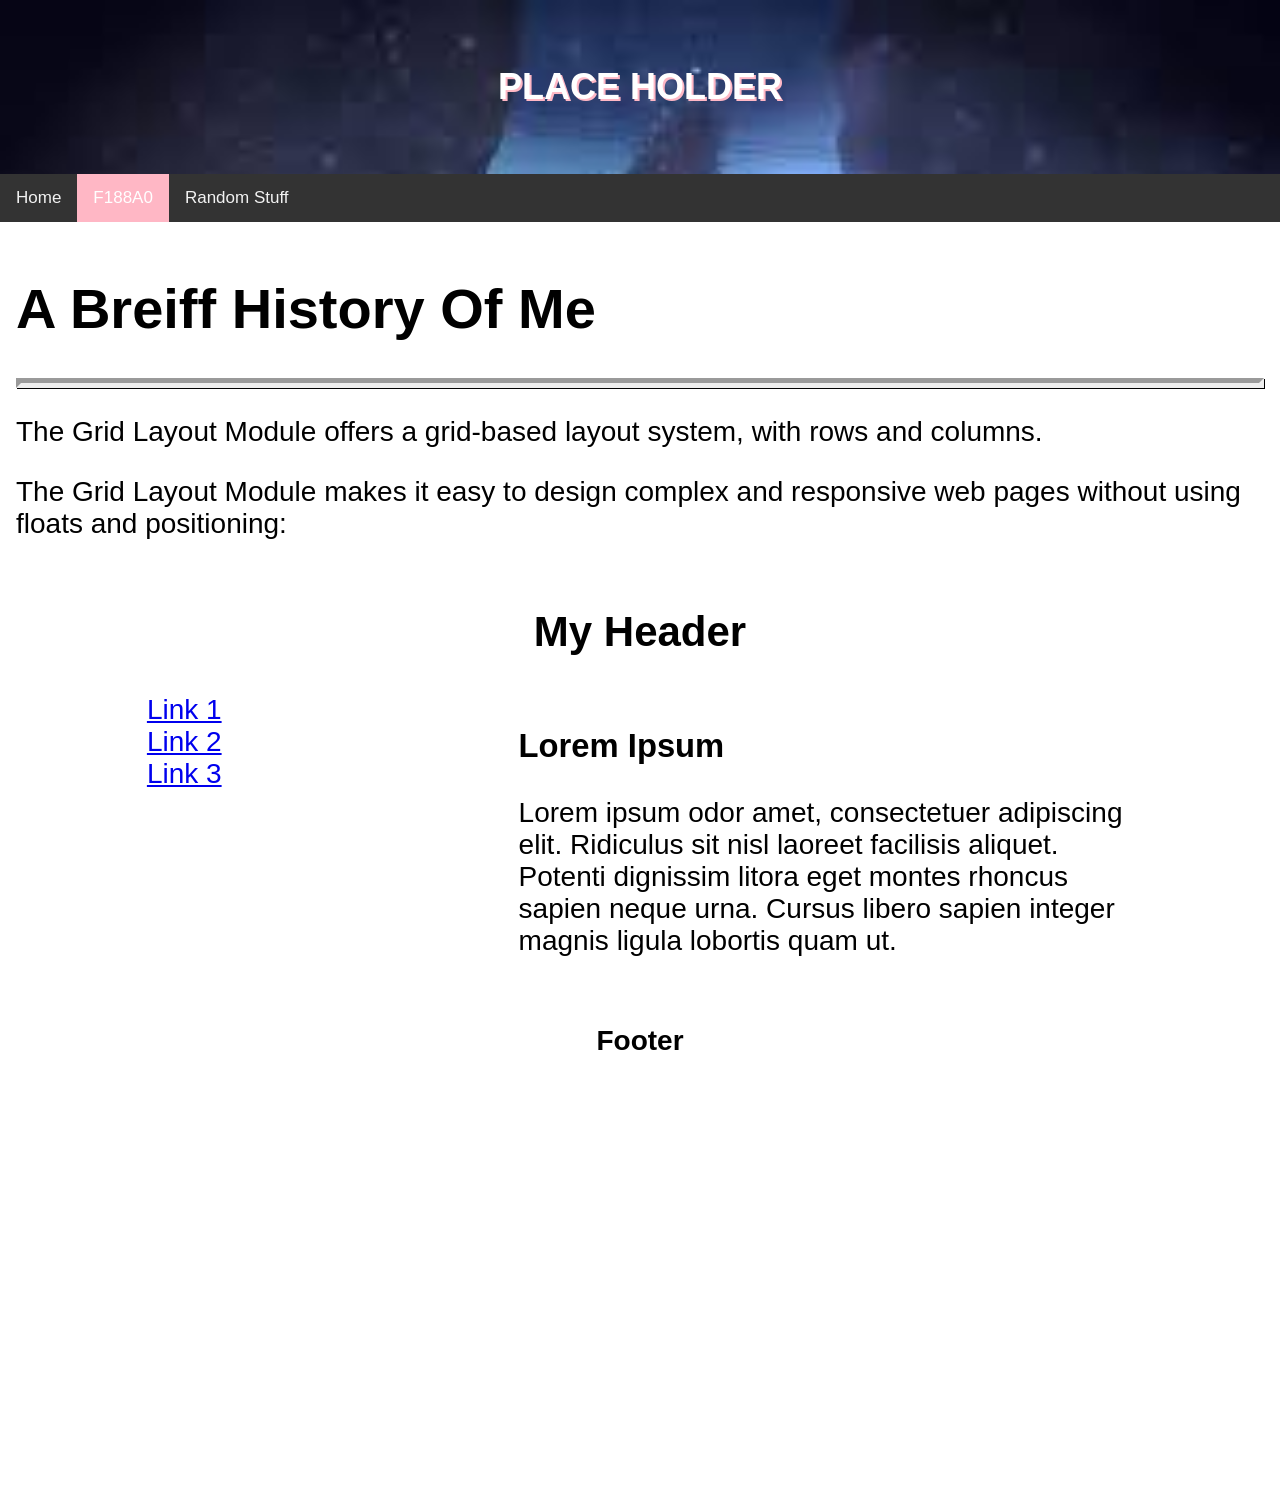
==== F188A0.html @ 15d13ded "Update F188A0.html" ====
<!DOCTYPE html>
<html>
<head>
    <meta charset="UTF-8">
    <meta name="viewport" content="width=device-width, initial-scale=1.0">
    <title>Fies Page</title>
    <link rel="stylesheet" href="style.css">
</head>
<body>
<div class="main-header"><p><strong>PLACE HOLDER</strong></p></div>

<div id="navbar">
  <a href="index.html">Home</a>
  <a class="active" href="F188A0.html">F188A0</a>
  <a href="javascript:void(0)">Random Stuff</a>
</div>

<div class="content">
    <h1>A Breiff History Of Me</h1>
    <hr>
    
    <p>The Grid Layout Module offers a grid-based layout system, with rows and columns.</p>
    <p>The Grid Layout Module makes it easy to design complex and responsive web pages without using floats and positioning:</p>
    
    <div class="container">
      <div class="grid-header"><h2>My Header</h2></div>
      <div class="grid-image"><a href="#">Link 1</a><br><a href="#">Link 2</a><br><a href="#">Link 3</a></div>
      <div class="grid-content"><h3>Lorem Ipsum</h3><p>Lorem ipsum odor amet, consectetuer adipiscing elit. Ridiculus sit nisl laoreet facilisis aliquet. Potenti dignissim litora eget montes rhoncus sapien neque urna. Cursus libero sapien integer magnis ligula lobortis quam ut.</p></div>
      <div class="grid-footer"><h4>Footer</h4></div>
    </div> 
</div>
<div class="footer"><br><br><br><br><br><br><br><br><br><br></div>
</body>
</html>
---- style.css ----
:root {
    --wallpaper-image: url(images/murder-drones-tower-wallpaper.jpg);
    
}

body {
    margin: 0;
    font-size: 28px;
    font-family: Arial, Helvetica, sans-serif;
}

.main-header {
    background-image: var(--wallpaper-image);
    background-repeat: no-repeat;
    background-attachment: fixed;
    background-size: 100%;
    
    color: white;
    font-size: 36px;
    padding: 30px;
    text-align: center;
    text-shadow: 2px 2px rgb(255,183,197);
}

hr {
    border-width: 5px;
    box-shadow: 1px 1px;
}

.footer {
    background-image: var(--wallpaper-image);
    background-repeat: no-repeat;
    background-attachment: fixed;
    background-size: 100%;
    background-position: bottom;
    
    padding: 30px;

}

#navbar {
    position: sticky;
    top: 0;
    overflow: hidden;
    background-color: #333;
}

#navbar a {
    float: left;
    display: block;
    color: #f2f2f2;
    text-align: center;
    padding: 14px 16px;
    text-decoration: none;
    font-size: 17px;
}

#navbar a:hover {
    background-color: #ddd;
    color: black;
}

#navbar a:active {
    background-color: rgb(255,183,197);
    color: white;
}

#navbar .active {
    background-color: rgb(255,183,197);
    color: white;
}

.content {
    padding: 16px;
}


.container {
  display: grid;
  grid-template-areas:
    ". header header ."
    ". image content ."
    ". footer footer .";
  grid-template-columns: 0.5fr 1.5fr 2.5fr 0.5fr;
  gap: 3px;
  padding: 5px;
}

.grid-header {
  grid-area: header;
  text-align: center;
}
.grid-image {
  grid-area: image;
}
.grid-content {
  grid-area: content;
}
.grid-footer {
  grid-area: footer;
  text-align: center;  
}
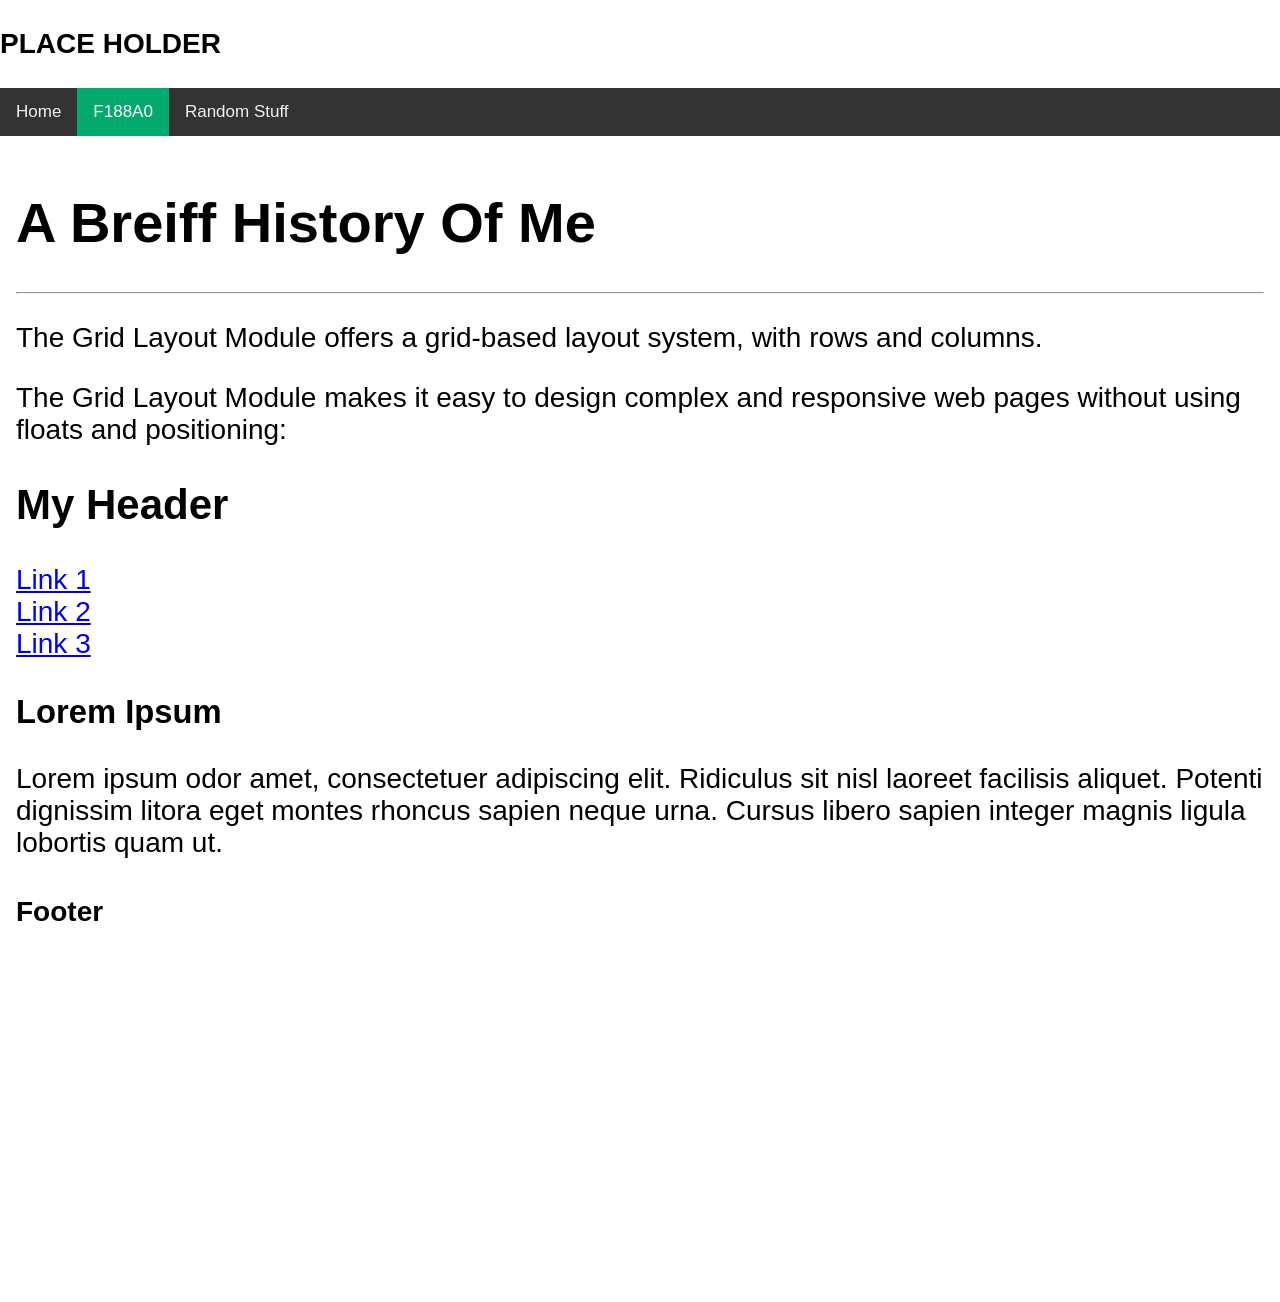
==== commit c22e7b05: "Update F188A0.html" ====
--- a/F188A0.html
+++ b/F188A0.html
@@ -12,7 +12,7 @@
 <div id="navbar">
   <a href="index.html">Home</a>
   <a class="active" href="F188A0.html">F188A0</a>
-  <a href="javascript:void(0)">Random Stuff</a>
+  <a href="random-stuff(for-now).html">Random Stuff</a>
 </div>
 
 <div class="content">
@@ -31,6 +31,4 @@
 </div>
 <div class="footer"><br><br><br><br><br><br><br><br><br><br></div>
 </body>
-</html>
-
-
+</html>
--- a/style.css
+++ b/style.css
@@ -1,41 +1,14 @@
-:root {
-    --wallpaper-image: url(images/murder-drones-tower-wallpaper.jpg);
-    
-}
-
 body {
     margin: 0;
     font-size: 28px;
     font-family: Arial, Helvetica, sans-serif;
 }
 
-.main-header {
-    background-image: var(--wallpaper-image);
-    background-repeat: no-repeat;
-    background-attachment: fixed;
-    background-size: 100%;
-    
-    color: white;
-    font-size: 36px;
-    padding: 30px;
-    text-align: center;
-    text-shadow: 2px 2px rgb(255,183,197);
-}
-
-hr {
-    border-width: 5px;
-    box-shadow: 1px 1px;
-}
-
-.footer {
-    background-image: var(--wallpaper-image);
-    background-repeat: no-repeat;
-    background-attachment: fixed;
-    background-size: 100%;
-    background-position: bottom;
-    
-    padding: 30px;
-
+.header {
+  background-color: #f1f1f1;
+  padding: 30px;
+  text-align: center;
+  font: Courier;
 }
 
 #navbar {
@@ -44,7 +17,6 @@
     overflow: hidden;
     background-color: #333;
 }
-
 #navbar a {
     float: left;
     display: block;
@@ -54,55 +26,16 @@
     text-decoration: none;
     font-size: 17px;
 }
-
 #navbar a:hover {
     background-color: #ddd;
     color: black;
 }
 
-#navbar a:active {
-    background-color: rgb(255,183,197);
-    color: white;
-}
-
-#navbar .active {
-    background-color: rgb(255,183,197);
-    color: white;
+#navbar a.active {
+  background-color: #04AA6D;
+  color: white;
 }
 
 .content {
-    padding: 16px;
-}
-
-
-.container {
-  display: grid;
-  grid-template-areas:
-    ". header header ."
-    ". image content ."
-    ". footer footer .";
-  grid-template-columns: 0.5fr 1.5fr 2.5fr 0.5fr;
-  gap: 3px;
-  padding: 5px;
-}
-
-.grid-header {
-  grid-area: header;
-  text-align: center;
-}
-.grid-image {
-  grid-area: image;
-}
-.grid-content {
-  grid-area: content;
-}
-.grid-footer {
-  grid-area: footer;
-  text-align: center;  
-}
-
-
-
-
-
-
+  padding: 16px;
+}
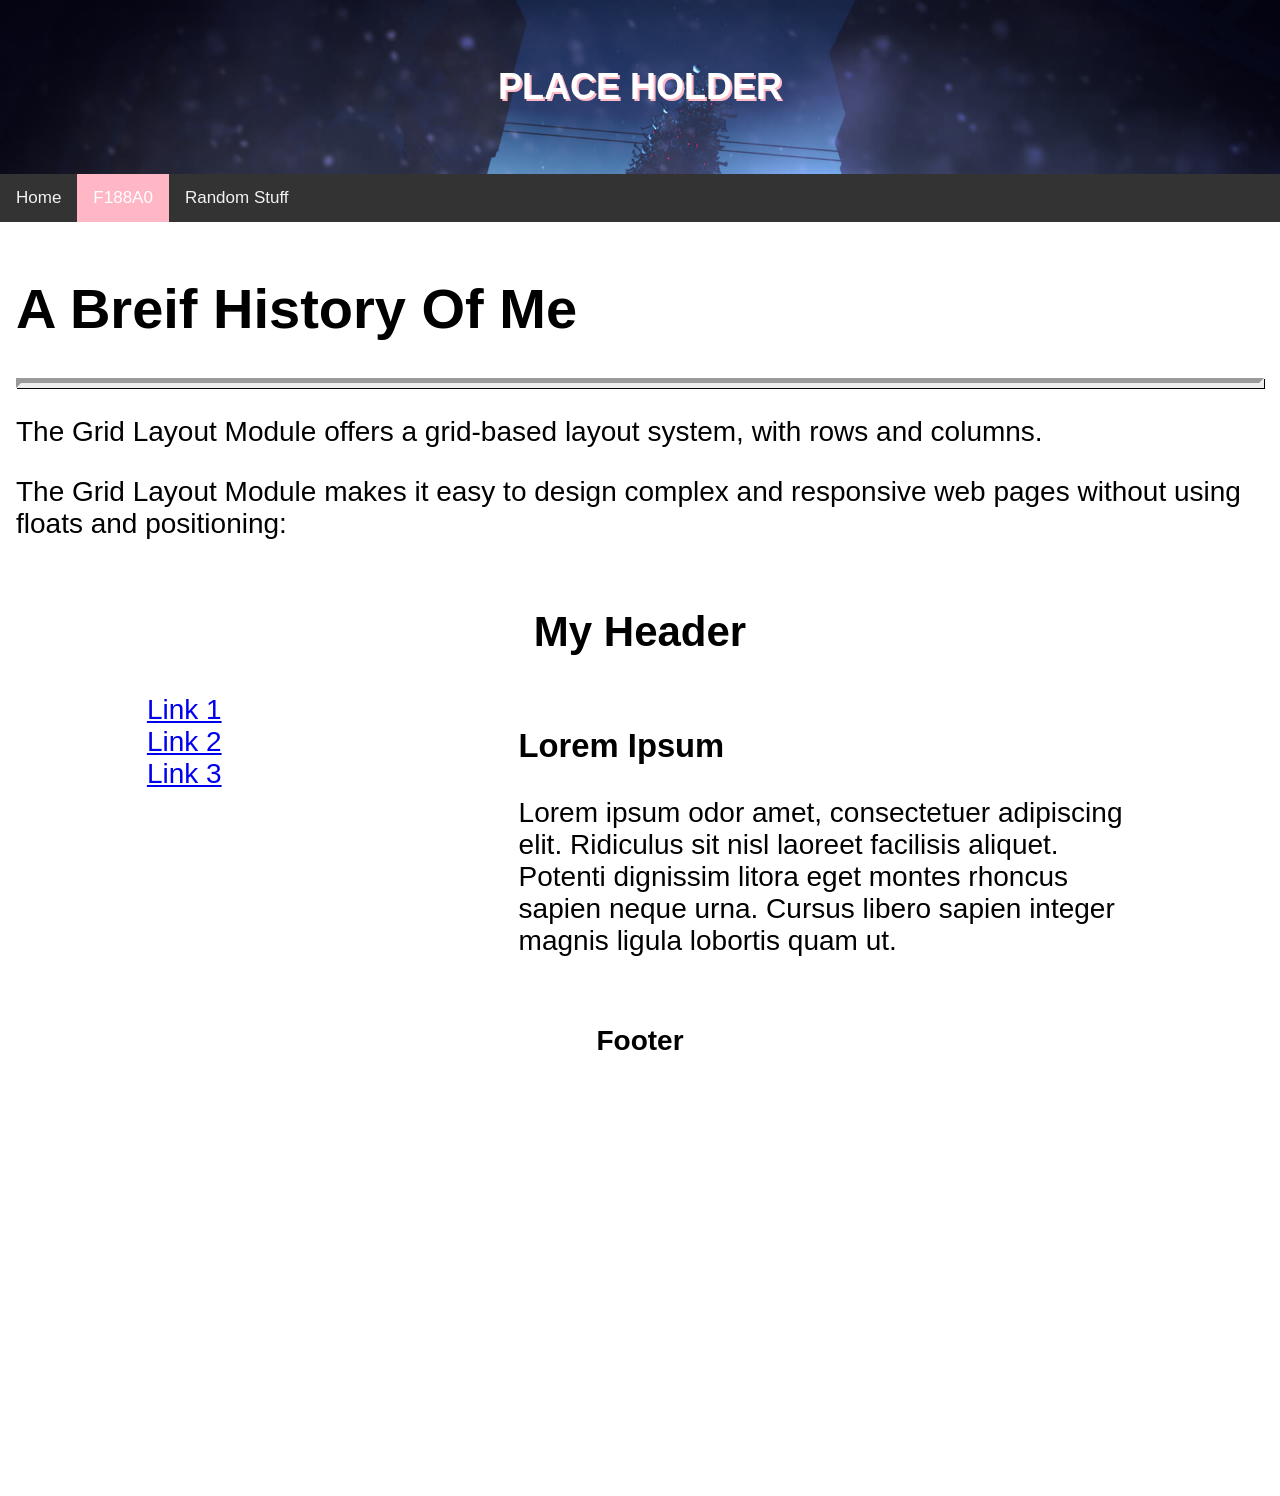
==== commit 9fa1a76e: "Update F188A0.html" ====
--- a/F188A0.html
+++ b/F188A0.html
@@ -16,7 +16,7 @@
 </div>
 
 <div class="content">
-    <h1>A Breiff History Of Me</h1>
+    <h1>A Breif History Of Me</h1>
     <hr>
     
     <p>The Grid Layout Module offers a grid-based layout system, with rows and columns.</p>
@@ -31,4 +31,6 @@
 </div>
 <div class="footer"><br><br><br><br><br><br><br><br><br><br></div>
 </body>
-</html>+</html>
+
+
--- a/style.css
+++ b/style.css
@@ -1,16 +1,47 @@
-body {
-    margin: 0;
-    font-size: 28px;
-    font-family: Arial, Helvetica, sans-serif;
+:root {
+  --wallpaper-image: url(images/murder-drones-tower-wallpaper.jpeg);
+    
 }
 
-.header {
-  background-color: #f1f1f1;
-  padding: 30px;
-  text-align: center;
-  font: Courier;
+body {
+  margin: 0;
+  font-size: 28px;
+  font-family: Arial, Helvetica, sans-serif;
+}
+.content {
+  padding: 16px;
+}
+hr {
+  border-width: 5px;
+  box-shadow: 1px 1px;
+}
+/* heading and footing */
+.main-header {
+    background-image: var(--wallpaper-image);
+    background-repeat: no-repeat;
+    background-attachment: fixed;
+    background-size: 100%;
+    
+    color: white;
+    font-size: 36px;
+    padding: 30px;
+    text-align: center;
+    text-shadow: 2px 2px rgb(255,183,197);
 }
 
+
+
+.footer {
+    background-image: var(--wallpaper-image);
+    background-repeat: no-repeat;
+    background-attachment: fixed;
+    background-size: 100%;
+    background-position: bottom;
+    
+    padding: 30px;
+
+}
+/* navbar css */
 #navbar {
     position: sticky;
     top: 0;
@@ -30,12 +61,52 @@
     background-color: #ddd;
     color: black;
 }
-
-#navbar a.active {
-  background-color: #04AA6D;
-  color: white;
+#navbar a:active {
+    background-color: rgb(255,183,197);
+    color: white;
+}
+#navbar .active {
+    background-color: rgb(255,183,197);
+    color: white;
 }
 
-.content {
-  padding: 16px;
+
+
+/* simple grid-template-areas css */
+.container {
+  display: grid;
+  grid-template-areas:
+    ". header header ."
+    ". image content ."
+    ". footer footer .";
+  grid-template-columns: 0.5fr 1.5fr 2.5fr 0.5fr;
+  gap: 3px;
+  padding: 5px;
+}
+/* set teplate area names */
+.grid-header {
+  grid-area: header;
+  text-align: center;
+}
+.grid-image {
+  grid-area: image;
+}
+.grid-content {
+  grid-area: content;
+}
+.grid-footer {
+  grid-area: footer;
+  text-align: center;  
+}
+
+
+
+
+/* testing */
+.test-left-right {
+    display: grid;
+    grid-template-columns: 1fr 1fr;
+    grid-template-areas: 
+    "text image1"
+    "text image2"
 }
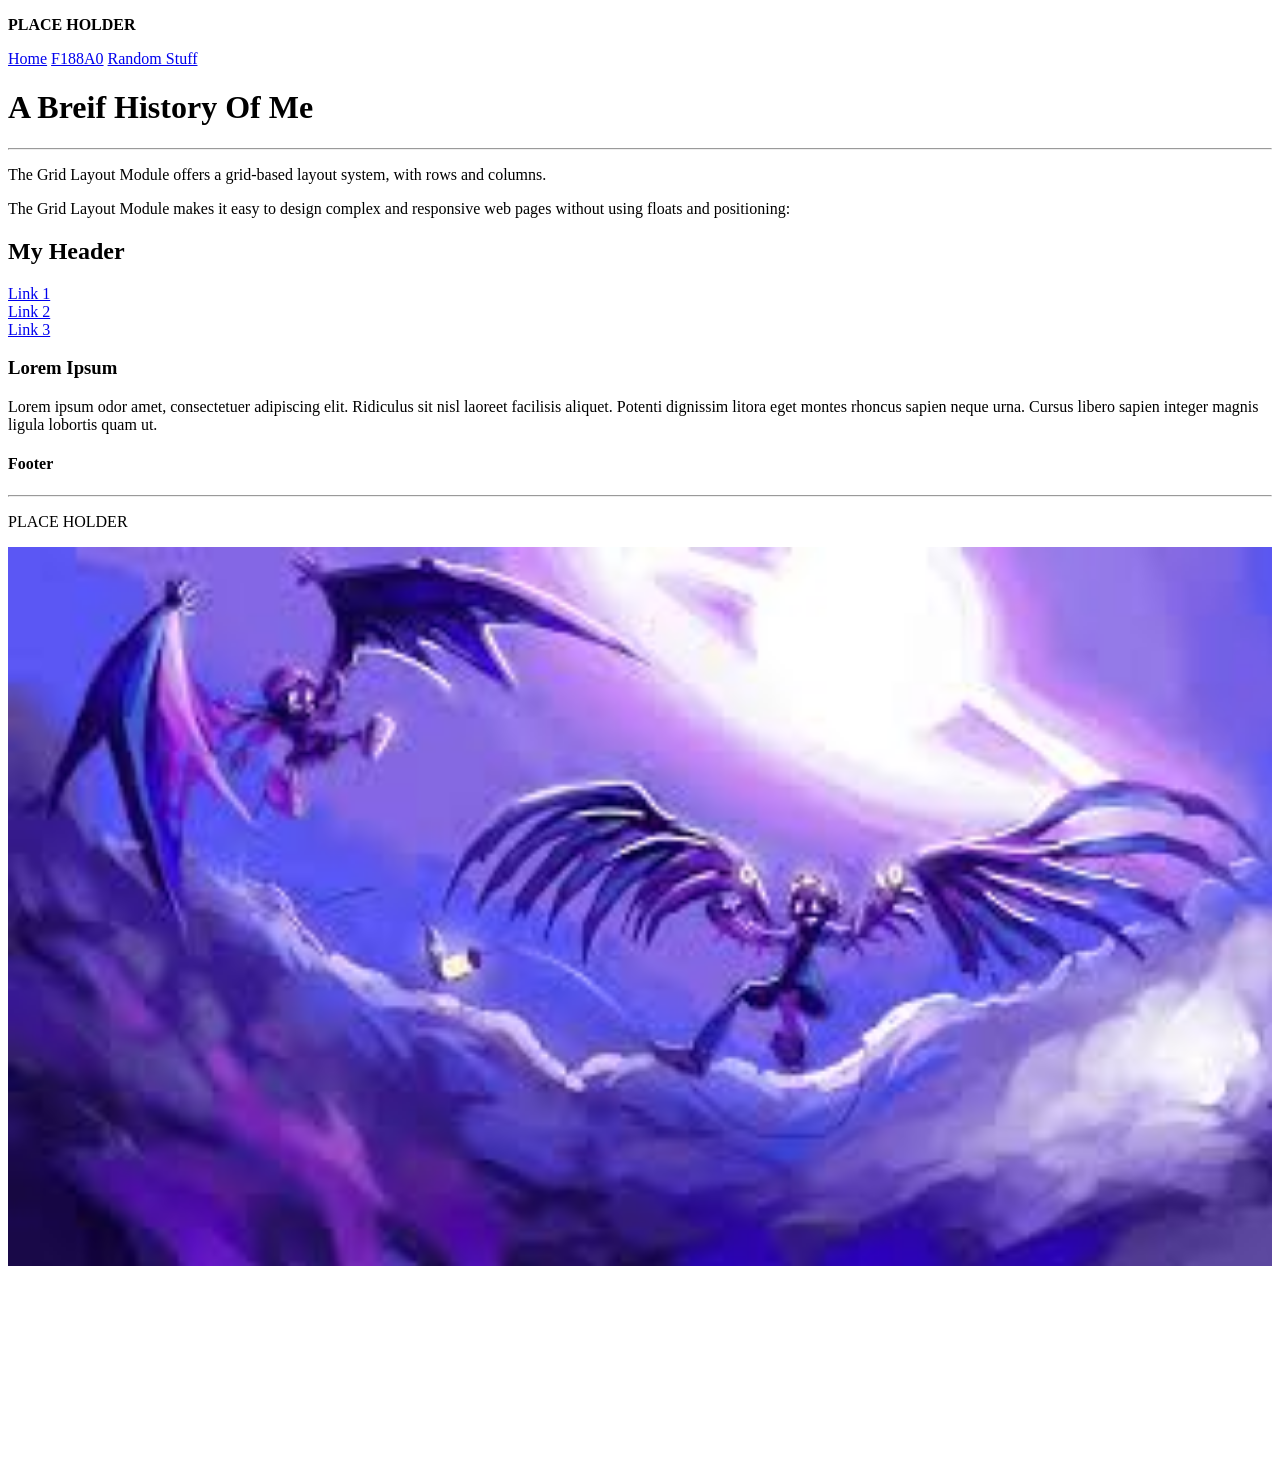
==== commit 8180314d: "Update F188A0.html" ====
--- a/F188A0.html
+++ b/F188A0.html
@@ -4,7 +4,7 @@
     <meta charset="UTF-8">
     <meta name="viewport" content="width=device-width, initial-scale=1.0">
     <title>Fies Page</title>
-    <link rel="stylesheet" href="style.css">
+    <link rel="stylesheet" href="stle.css">
 </head>
 <body>
 <div class="main-header"><p><strong>PLACE HOLDER</strong></p></div>
@@ -27,10 +27,20 @@
       <div class="grid-image"><a href="#">Link 1</a><br><a href="#">Link 2</a><br><a href="#">Link 3</a></div>
       <div class="grid-content"><h3>Lorem Ipsum</h3><p>Lorem ipsum odor amet, consectetuer adipiscing elit. Ridiculus sit nisl laoreet facilisis aliquet. Potenti dignissim litora eget montes rhoncus sapien neque urna. Cursus libero sapien integer magnis ligula lobortis quam ut.</p></div>
       <div class="grid-footer"><h4>Footer</h4></div>
-    </div> 
+    </div>
+    <hr>
+    <div class="test-left-right">
+      <div class="test-text">
+        <p>PLACE HOLDER</p>
+      </div>
+      <div class="test-image-1">
+        <img src="[data-uri]" width="100%">
+      </div>
+    </div>
 </div>
 <div class="footer"><br><br><br><br><br><br><br><br><br><br></div>
 </body>
 </html>
 
 
+
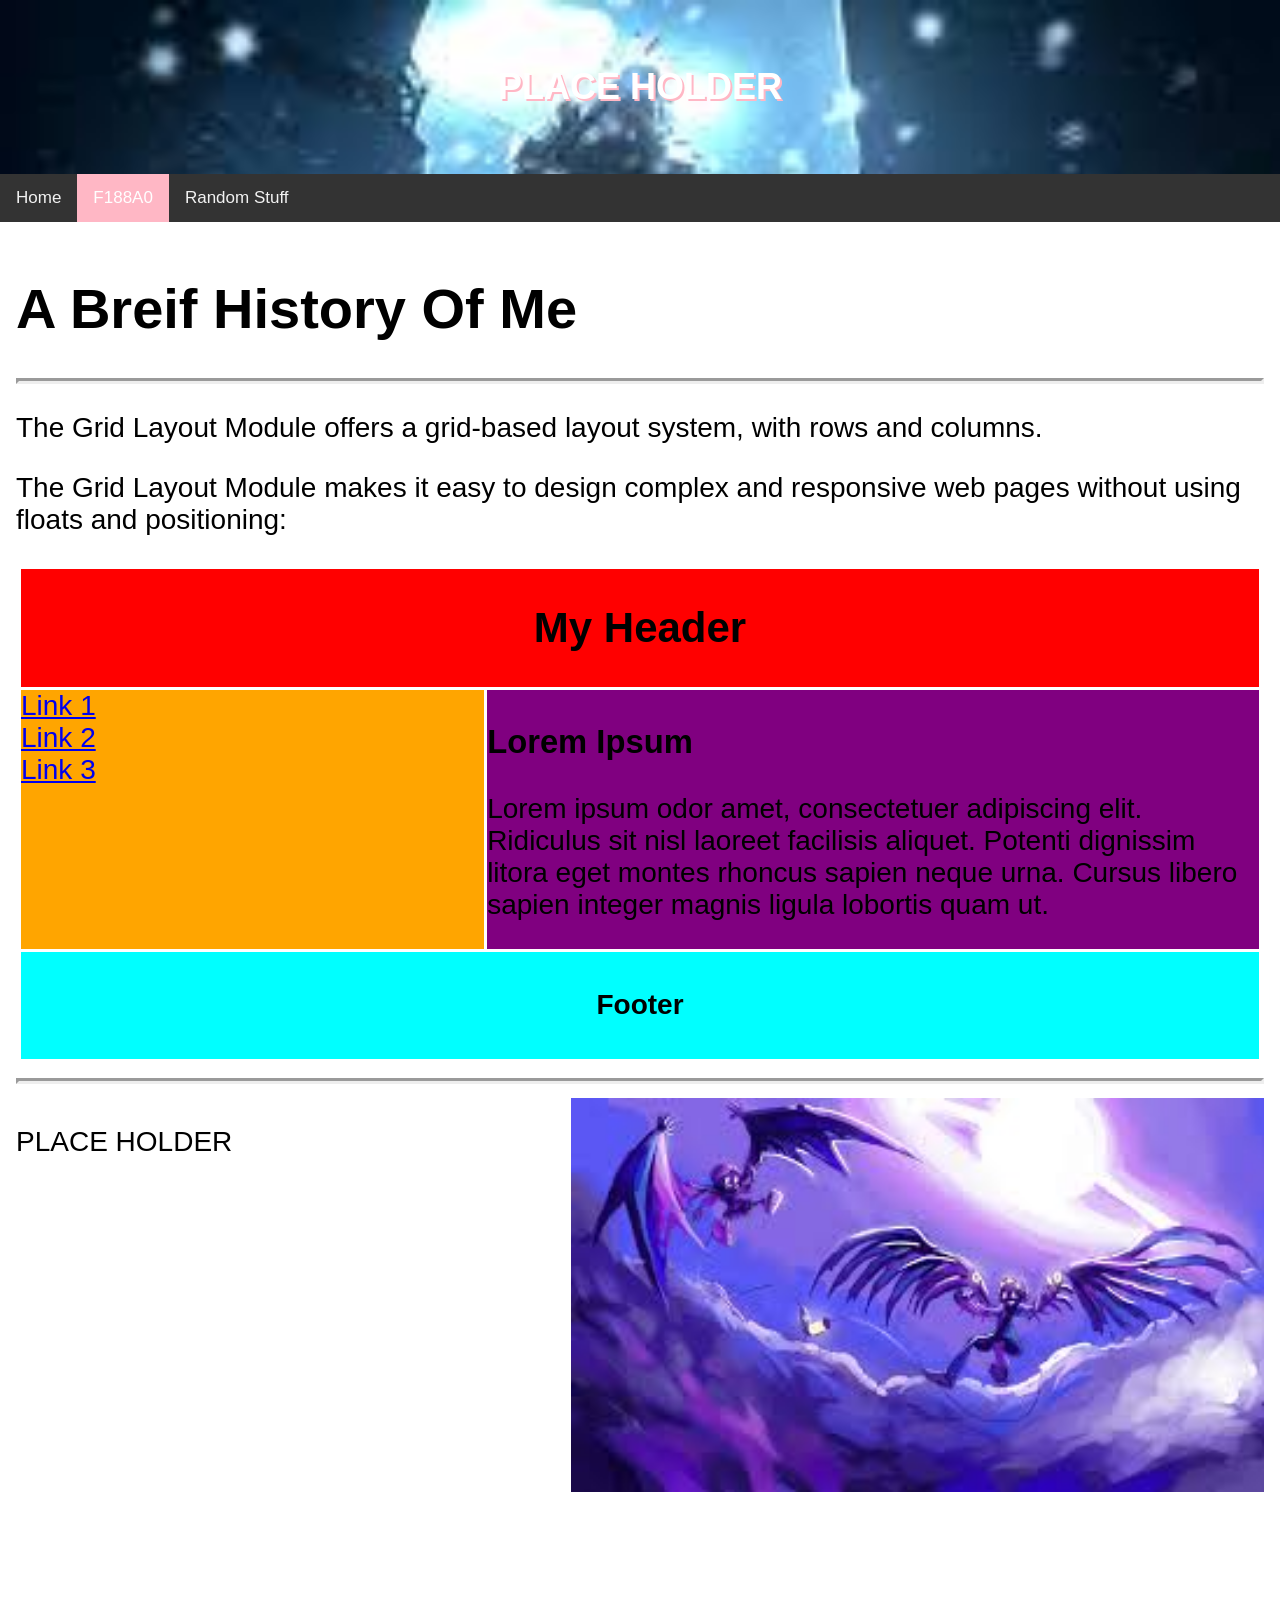
==== commit 44c05851: "Update F188A0.html" ====
--- a/F188A0.html
+++ b/F188A0.html
@@ -4,7 +4,7 @@
     <meta charset="UTF-8">
     <meta name="viewport" content="width=device-width, initial-scale=1.0">
     <title>Fies Page</title>
-    <link rel="stylesheet" href="stle.css">
+    <link rel="stylesheet" href="style.css">
 </head>
 <body>
 <div class="main-header"><p><strong>PLACE HOLDER</strong></p></div>
--- a/style.css
+++ b/style.css
@@ -0,0 +1,135 @@
+/* The vast majority of CSS will be in this file */
+/* All code in this file will be organized into parts, each part will have a short description beforehand, and will have 4 blank lines after said section is done */
+/* Sections may have notes to describe a small sub-section, sub-section will end with an empty line */
+
+
+
+
+/* General CSS(effects the whole page, all of one ellement, or is used on most/all pages */
+/* Aplied everywhere */
+:root {
+  --background-color: rgb(255, 255, 255);
+  --wallpaper-image: url([data-uri]);
+  --primary-color: rgb(0, 0, 0);
+  --secondary-color: rgb(0, 0, 0);
+  --tertiary-color: rgb(0, 0, 0);
+}
+body {
+  margin: 0;
+  font-size: 28px;
+  font-family: Arial, Helvetica, sans-serif;
+}
+.content {
+  padding: 16px;
+}
+hr {
+  border-width: 3px;
+}
+
+/* header and footer */
+.main-header {
+  background-image: var(--wallpaper-image);
+  background-repeat: no-repeat;
+  background-attachment: fixed;
+  background-size: 100%;
+
+  color: white;
+  font-size: 36px;
+  padding: 30px;
+  text-align: center;
+  text-shadow: 2px 2px rgb(255,183,197);
+}
+.footer {
+    background-image: var(--wallpaper-image);
+    background-repeat: no-repeat;
+    background-attachment: fixed;
+    background-size: 100%;
+    background-position: bottom;
+    
+    padding: 30px;
+}
+
+/* navbar css */
+#navbar {
+    position: sticky;
+    top: 0;
+    overflow: hidden;
+    background-color: #333;
+}
+#navbar a {
+    float: left;
+    display: block;
+    color: #f2f2f2;
+    text-align: center;
+    padding: 14px 16px;
+    text-decoration: none;
+    font-size: 17px;
+}
+#navbar a:hover {
+    background-color: #ddd;
+    color: black;
+}
+#navbar a:active {
+    background-color: rgb(255,183,197);
+    color: white;
+}
+#navbar .active {
+    background-color: rgb(255,183,197);
+    color: white;
+}
+
+
+
+
+/* simple grid-template-areas css */
+.container {
+  display: grid;
+  grid-template-areas:
+    "header header"
+    "image content"
+    "footer footer";
+  grid-template-columns: 1.5fr 2.5fr;
+  gap: 3px;
+  padding: 5px;
+}
+/* set teplate area names */
+.grid-header {
+  grid-area: header;
+  text-align: center;
+  background-color: red;
+}
+.grid-image {
+  grid-area: image;
+  background-color: orange;
+}
+.grid-content {
+  grid-area: content;
+  background-color: purple;
+}
+.grid-footer {
+  grid-area: footer;
+  text-align: center;  
+  background-color: aqua;
+}
+
+
+
+
+/* testing */
+.test-left-right {
+    display: grid;
+    grid-template-columns: 0.8fr 1fr;
+    grid-template-areas: 
+    "text image1"
+    "text image2"
+}
+.test-text {
+  grid-area: "text";
+}
+.test-image-1 {
+  grid-area: "image1";
+  object-fit: contain;
+}
+.test-image-2 {
+  grid-area: "image2";
+}
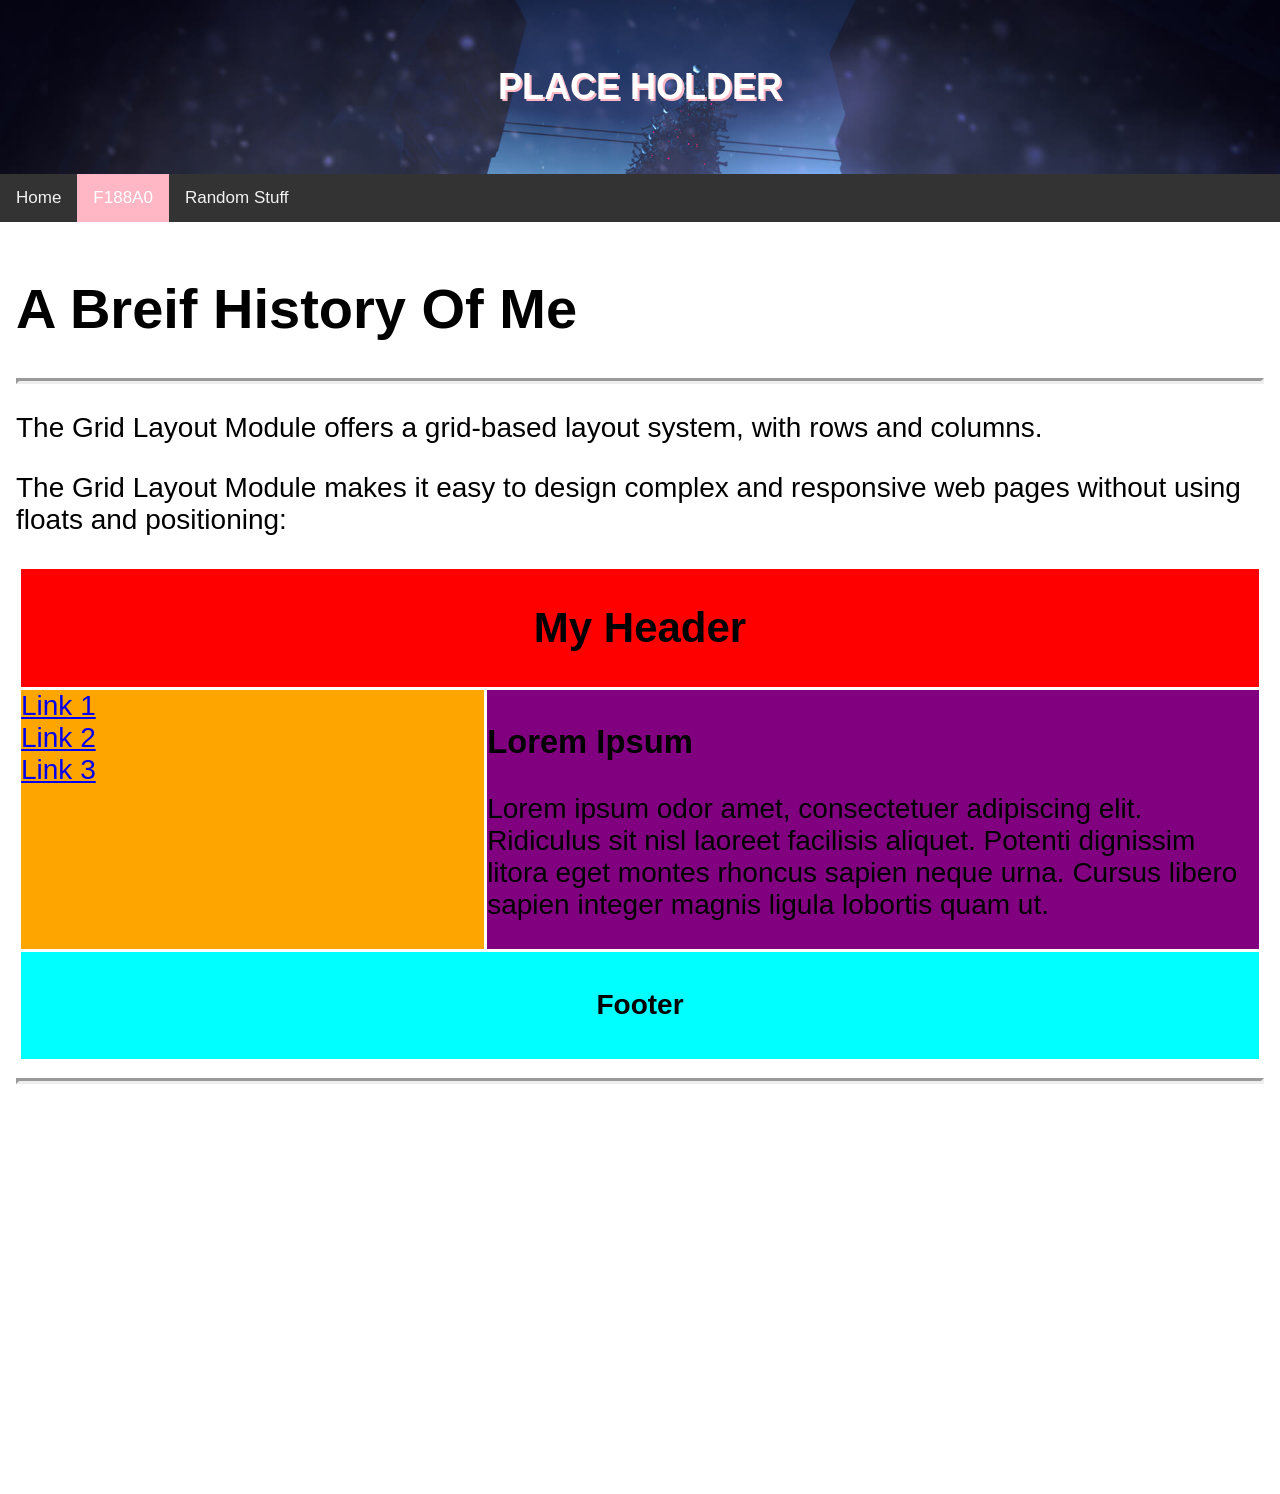
==== commit 4b23e3c3: "Update F188A0.html" ====
--- a/F188A0.html
+++ b/F188A0.html
@@ -1,10 +1,10 @@
 <!DOCTYPE html>
 <html>
 <head>
-    <meta charset="UTF-8">
-    <meta name="viewport" content="width=device-width, initial-scale=1.0">
-    <title>Fies Page</title>
-    <link rel="stylesheet" href="style.css">
+  <meta charset="UTF-8">
+  <meta name="viewport" content="width=device-width, initial-scale=1.0">
+  <title>Fies Page</title>
+  <link rel="stylesheet" href="style.css">
 </head>
 <body>
 <div class="main-header"><p><strong>PLACE HOLDER</strong></p></div>
@@ -16,27 +16,19 @@
 </div>
 
 <div class="content">
-    <h1>A Breif History Of Me</h1>
-    <hr>
-    
-    <p>The Grid Layout Module offers a grid-based layout system, with rows and columns.</p>
-    <p>The Grid Layout Module makes it easy to design complex and responsive web pages without using floats and positioning:</p>
-    
-    <div class="container">
-      <div class="grid-header"><h2>My Header</h2></div>
-      <div class="grid-image"><a href="#">Link 1</a><br><a href="#">Link 2</a><br><a href="#">Link 3</a></div>
-      <div class="grid-content"><h3>Lorem Ipsum</h3><p>Lorem ipsum odor amet, consectetuer adipiscing elit. Ridiculus sit nisl laoreet facilisis aliquet. Potenti dignissim litora eget montes rhoncus sapien neque urna. Cursus libero sapien integer magnis ligula lobortis quam ut.</p></div>
-      <div class="grid-footer"><h4>Footer</h4></div>
-    </div>
-    <hr>
-    <div class="test-left-right">
-      <div class="test-text">
-        <p>PLACE HOLDER</p>
-      </div>
-      <div class="test-image-1">
-        <img src="[data-uri]" width="100%">
-      </div>
-    </div>
+  <h1>A Breif History Of Me</h1>
+  <hr>
+  
+  <p>The Grid Layout Module offers a grid-based layout system, with rows and columns.</p>
+  <p>The Grid Layout Module makes it easy to design complex and responsive web pages without using floats and positioning:</p>
+  
+  <div class="container">
+    <div class="grid-header"><h2>My Header</h2></div>
+    <div class="grid-image"><a href="#">Link 1</a><br><a href="#">Link 2</a><br><a href="#">Link 3</a></div>
+    <div class="grid-content"><h3>Lorem Ipsum</h3><p>Lorem ipsum odor amet, consectetuer adipiscing elit. Ridiculus sit nisl laoreet facilisis aliquet. Potenti dignissim litora eget montes rhoncus sapien neque urna. Cursus libero sapien integer magnis ligula lobortis quam ut.</p></div>
+    <div class="grid-footer"><h4>Footer</h4></div>
+  </div>
+  <hr>
 </div>
 <div class="footer"><br><br><br><br><br><br><br><br><br><br></div>
 </body>
--- a/style.css
+++ b/style.css
@@ -9,7 +9,7 @@
 /* Aplied everywhere */
 :root {
   --background-color: rgb(255, 255, 255);
-  --wallpaper-image: url([data-uri]);
+  --wallpaper-image: url(images/murder-drones-tower-wallpaper.jpeg);
   --primary-color: rgb(0, 0, 0);
   --secondary-color: rgb(0, 0, 0);
   --tertiary-color: rgb(0, 0, 0);
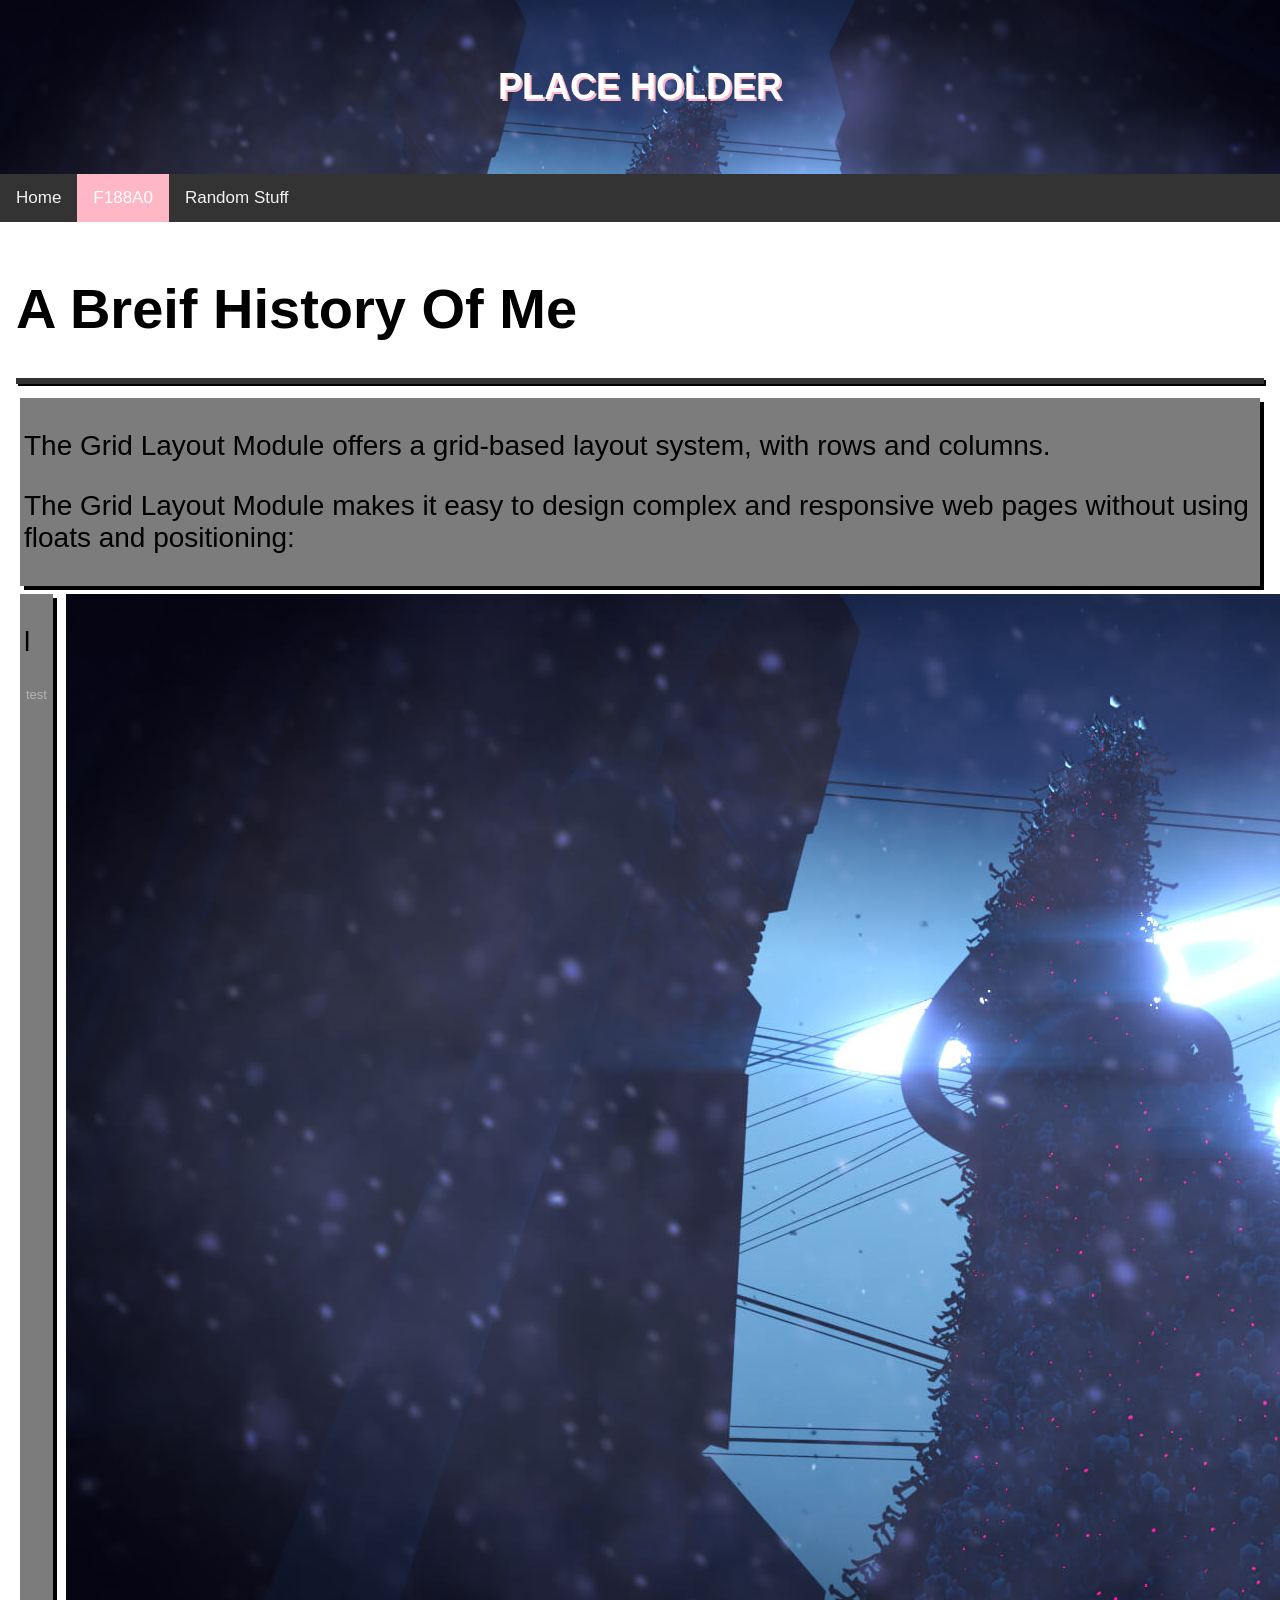
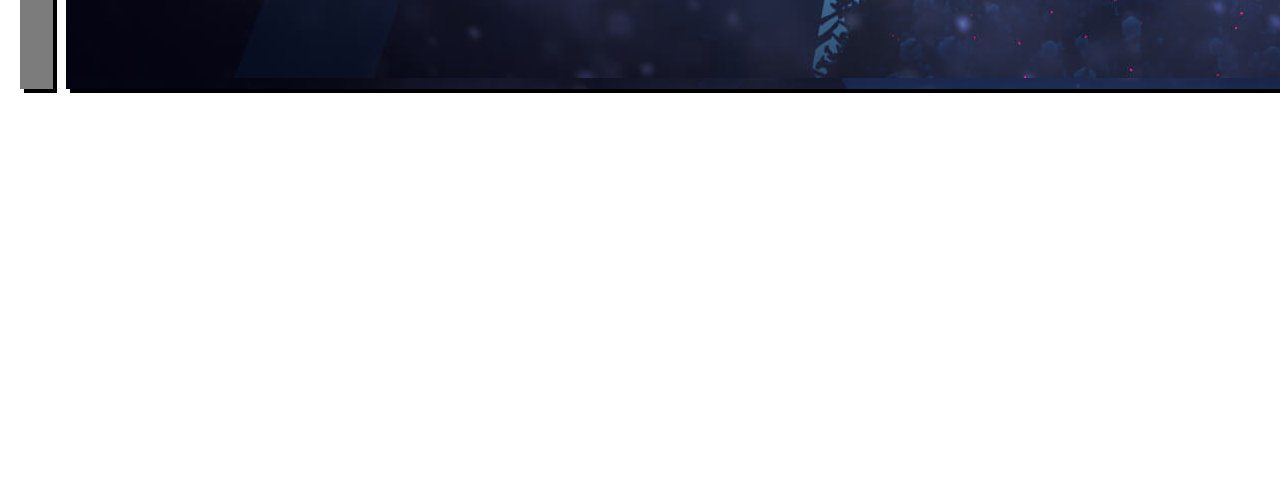
==== commit 202fb61a: "updateing css" ====
--- a/F188A0.html
+++ b/F188A0.html
@@ -18,17 +18,14 @@
 <div class="content">
   <h1>A Breif History Of Me</h1>
   <hr>
-  
-  <p>The Grid Layout Module offers a grid-based layout system, with rows and columns.</p>
-  <p>The Grid Layout Module makes it easy to design complex and responsive web pages without using floats and positioning:</p>
-  
-  <div class="container">
-    <div class="grid-header"><h2>My Header</h2></div>
-    <div class="grid-image"><a href="#">Link 1</a><br><a href="#">Link 2</a><br><a href="#">Link 3</a></div>
-    <div class="grid-content"><h3>Lorem Ipsum</h3><p>Lorem ipsum odor amet, consectetuer adipiscing elit. Ridiculus sit nisl laoreet facilisis aliquet. Potenti dignissim litora eget montes rhoncus sapien neque urna. Cursus libero sapien integer magnis ligula lobortis quam ut.</p></div>
-    <div class="grid-footer"><h4>Footer</h4></div>
+  <div class="layered">
+    <p>The Grid Layout Module offers a grid-based layout system, with rows and columns.</p>
+    <p>The Grid Layout Module makes it easy to design complex and responsive web pages without using floats and positioning:</p>
   </div>
-  <hr>
+  <div class="left-right">
+    <div class="left-up"><p>l</p><p class="left-right-caption">test</p></div>
+    <div class="right-up left-right-img"><img class="left-right-img" src="images/murder-drones-tower-wallpaper.jpeg"></div>
+  </div>
 </div>
 <div class="footer"><br><br><br><br><br><br><br><br><br><br></div>
 </body>
--- a/style.css
+++ b/style.css
@@ -11,8 +11,9 @@
   --background-color: rgb(255, 255, 255);
   --wallpaper-image: url(images/murder-drones-tower-wallpaper.jpeg);
   --primary-color: rgb(0, 0, 0);
-  --secondary-color: rgb(0, 0, 0);
-  --tertiary-color: rgb(0, 0, 0);
+  --secondary-color: rgb(124, 124, 124);
+  --tertiary-color: rgb(50, 50, 50);
+  --caption-color: rgb(180, 180, 180);
 }
 body {
   margin: 0;
@@ -23,7 +24,14 @@
   padding: 16px;
 }
 hr {
-  border-width: 3px;
+  border: 3px solid var(--tertiary-color);
+  box-shadow: 2px 2px;
+}
+.layered {
+  margin: 4px;
+  padding: 4px;
+  box-shadow: 4px 4px;
+  background-color: var(--secondary-color);
 }
 
 /* header and footer */
@@ -40,42 +48,42 @@
   text-shadow: 2px 2px rgb(255,183,197);
 }
 .footer {
-    background-image: var(--wallpaper-image);
-    background-repeat: no-repeat;
-    background-attachment: fixed;
-    background-size: 100%;
-    background-position: bottom;
-    
-    padding: 30px;
+  background-image: var(--wallpaper-image);
+  background-repeat: no-repeat;
+  background-attachment: fixed;
+  background-size: 100%;
+  background-position: bottom;
+
+  padding: 30px;
 }
 
 /* navbar css */
 #navbar {
-    position: sticky;
-    top: 0;
-    overflow: hidden;
-    background-color: #333;
+  position: sticky;
+  top: 0;
+  overflow: hidden;
+  background-color: #333;
 }
 #navbar a {
-    float: left;
-    display: block;
-    color: #f2f2f2;
-    text-align: center;
-    padding: 14px 16px;
-    text-decoration: none;
-    font-size: 17px;
+  float: left;
+  display: block;
+  color: #f2f2f2;
+  text-align: center;
+  padding: 14px 16px;
+  text-decoration: none;
+  font-size: 17px;
 }
 #navbar a:hover {
-    background-color: #ddd;
-    color: black;
+  background-color: #ddd;
+  color: black;
 }
 #navbar a:active {
-    background-color: rgb(255,183,197);
-    color: white;
+  background-color: rgb(255,183,197);
+  color: white;
 }
 #navbar .active {
-    background-color: rgb(255,183,197);
-    color: white;
+  background-color: rgb(255,183,197);
+  color: white;
 }
 
 
@@ -90,7 +98,7 @@
     "footer footer";
   grid-template-columns: 1.5fr 2.5fr;
   gap: 3px;
-  padding: 5px;
+  padding: 20px;
 }
 /* set teplate area names */
 .grid-header {
@@ -115,21 +123,76 @@
 
 
 
+/* left right image formating */
+.left-right {
+  display: grid;
+  grid-template-columns: 1fr 1fr;
+
+  column-gap: 5px;
+  grid-template-areas: 
+  "left-up right-up"
+  "left-down right-down"
+}
+.left-right-caption {
+  font-size: small;
+  text-align: right;
+  padding: 1px;
+  margin: 1px;
+  color: var(--caption-color)
+
+}
+.left-right-img {
+  background-image: var(--wallpaper-image);
+  
+}
+.left-right .left-up {
+  grid-area: left-up;
+  margin: 4px;
+  padding: 4px;
+  box-shadow: 4px 4px;
+  background-color: var(--secondary-color);
+}
+.left-right .left-down {
+  grid-area: left-down;
+  margin: 4px;
+  padding: 4px;
+  box-shadow: 4px 4px;
+  background-color: var(--secondary-color);
+}
+.left-right .right-up {
+  grid-area: right-up;
+  margin: 4px;
+  padding: 4px;
+  box-shadow: 4px 4px;
+  background-color: var(--secondary-color);
+}
+.left-right .right-down {
+  grid-area: right-down;
+  margin: 4px;
+  padding: 4px;
+  box-shadow: 4px 4px;
+  background-color: var(--secondary-color);
+}
+
+
+
 /* testing */
 .test-left-right {
-    display: grid;
-    grid-template-columns: 0.8fr 1fr;
-    grid-template-areas: 
-    "text image1"
-    "text image2"
+  display: grid;
+  grid-template-columns: 0.8fr 1fr;
+  column-gap: 5px;
+  grid-template-areas: 
+  "text image1"
+  "text image2"
 }
 .test-text {
-  grid-area: "text";
+  grid-area: text;
 }
 .test-image-1 {
-  grid-area: "image1";
+  grid-area: image1;
   object-fit: contain;
 }
 .test-image-2 {
-  grid-area: "image2";
+  grid-area: image2;
+  object-fit: contain;
 }
